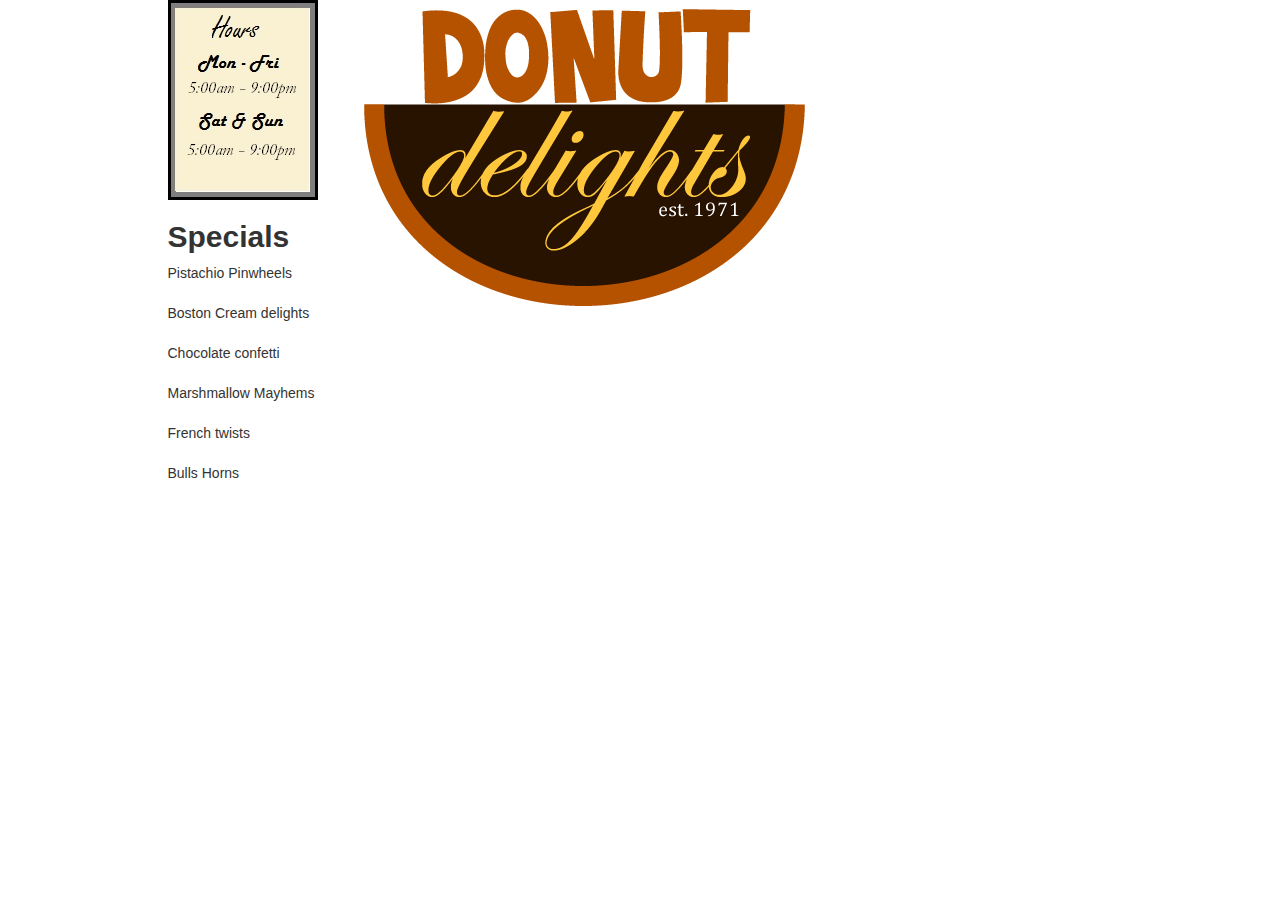
==== Site/Doughnut_Delight_Home.html @ e2f10c51 "work_102715_1343" ====
<!DOCTYPE html>
<html lang="en">

<head>
    <title>Xx_option_1_xX Doughnut Delights Homepage Xx_option_1_xX</title>
	<link href="../css/bootstrap.css" rel="stylesheet">
    <link href="../css/bootstrap.min.css" rel="stylesheet">
</head>
<body>
	<div class="container">
		<div class="row">
			<div class="col-md-2 col-sm-3 col-md-offset-1">
				<div id="hours" class="row">
					<div class="col-md-12 col-sm-12">
						<img src="../images/hours.jpg" alt="hours" class="img">
					</div>
				</div>
				<div id="specials" class="row">
					<div class="col-md-12 col-sm-12">
						<h2><strong>Specials</strong></h2>
						<p>Pistachio Pinwheels<br><br>Boston Cream delights<br><br>Chocolate confetti<br><br>Marshmallow Mayhems<br><br>French twists<br><br>Bulls Horns<br></p>
					</div>
				</div>
				<div id="email_offers" class="row">
					<div class="col-md-12 col-sm-12">
						<!--I want to put in an image that when clicked floats a information input window-->
					</div>
				</div>
			</div>
			<div class="col-md-6 col-sm-6">
				<div id="logo" class="row">
					<div class="col-md-12 col-sm-12">
						<img src="../images/donutDelightsLogo_cropped.png" alt="logo" class="img">
					</div>
				</div>
				<div id="img_display" class="row">
					<div class="col-md-12 col-sm-12">
						
					</div>
				</div>
				<div id="contact_us" class="row">
					<div class="col-md-12 col-sm-12">
						
					</div>
				</div>
			</div>
			<div class="col-md-2 col-sm-3">
				<div id="orders" class="row">
					<div class="col-md-12 col-sm-12">
						
					</div>
				</div>
				<div id="news_events" class="row">
					<div class="col-md-12 col-sm-12">
						
					</div>
				</div>
			</div>
		</div>
	</div>
</body>
</html>
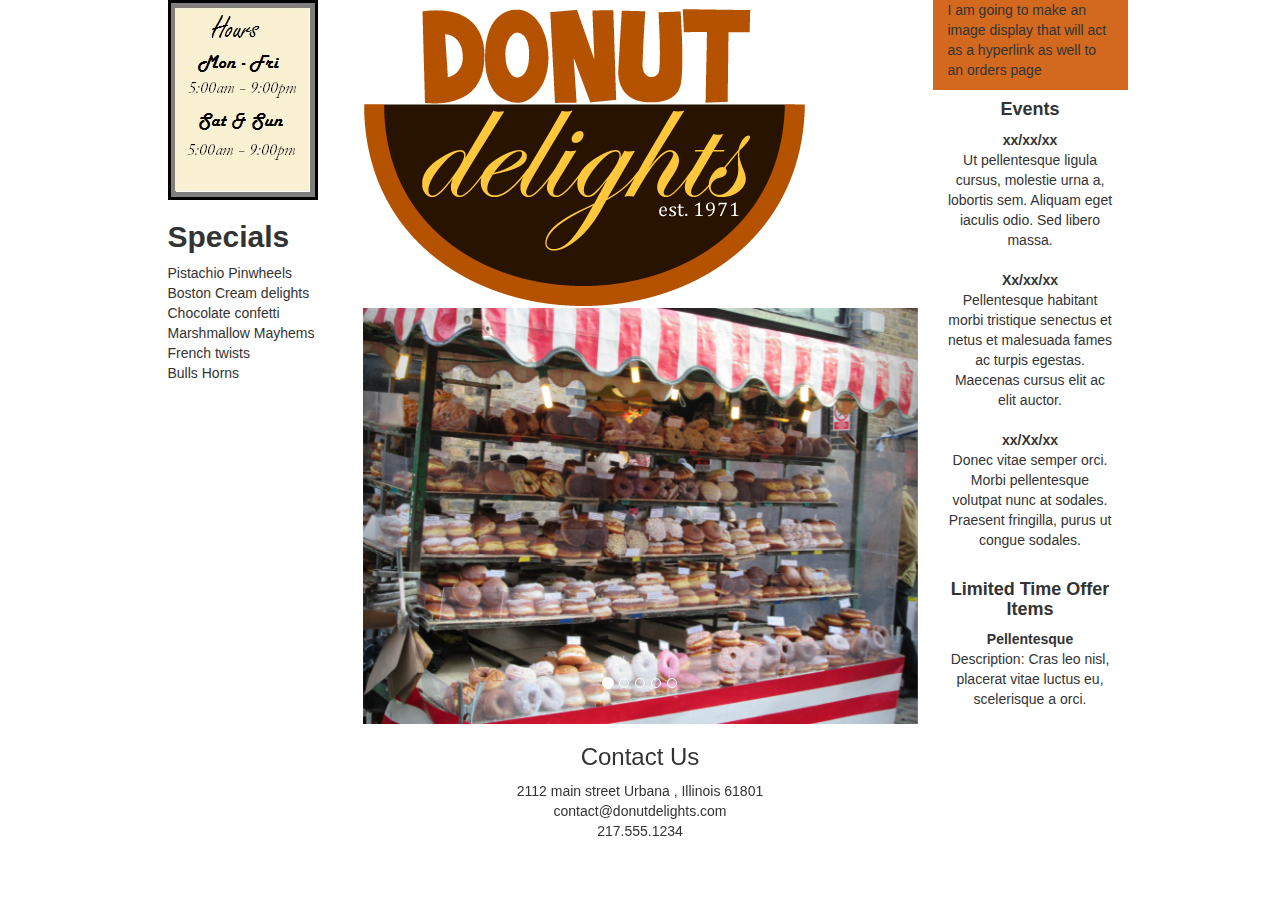
==== commit c86a04f8: "102915_1055" ====
--- a/Site/Doughnut_Delight_Home.html
+++ b/Site/Doughnut_Delight_Home.html
@@ -18,7 +18,7 @@
 				<div id="specials" class="row">
 					<div class="col-md-12 col-sm-12">
 						<h2><strong>Specials</strong></h2>
-						<p>Pistachio Pinwheels<br><br>Boston Cream delights<br><br>Chocolate confetti<br><br>Marshmallow Mayhems<br><br>French twists<br><br>Bulls Horns<br></p>
+						<p>Pistachio Pinwheels<br>Boston Cream delights<br>Chocolate confetti<br>Marshmallow Mayhems<br>French twists<br>Bulls Horns</p>
 					</div>
 				</div>
 				<div id="email_offers" class="row">
@@ -35,28 +35,94 @@
 				</div>
 				<div id="img_display" class="row">
 					<div class="col-md-12 col-sm-12">
-						
+						<div id="myCarousel" class="carousel slide" data-ride="carousel">
+                        <!-- Indicators -->
+                          <ol class="carousel-indicators">
+                            <li data-target="#myCarousel" data-slide-to="0" class="active"></li>
+                            <li data-target="#myCarousel" data-slide-to="1"></li>
+                            <li data-target="#myCarousel" data-slide-to="2"></li>
+                            <li data-target="#myCarousel" data-slide-to="3"></li>
+                            <li data-target="#myCarousel" data-slide-to="4"></li>
+                          </ol>
+                        <!-- Wrapper for slides -->
+                            <div class="carousel-inner" role="listbox">
+                                <div class="item">
+                                    <img src="../images/donutDelightsStoreFront1.1.jpg" alt="Outside of Shop">
+                                </div>
+                                <div class="item">
+                                    <img src="../images/IMG_1117.jpg" alt="Inside">
+                                </div>
+                                <div class="item active">
+                                    <img src="../images/Doughnuts.JPG" alt="Doughnut Display 1">
+                                </div>
+                                <div class="item">
+                                    <img src="../images/donutsInCase.jpg" alt="Doughnut Display 2">
+                                </div>
+                                <div class="item">
+                                    <img src="../images/coffee_and_chokolate (2).JPG" alt="Coffee">
+                                </div>
+                            </div>
+                        <!-- Left and right controls -->
+                            <a class="left carousel-control" href="#myCarousel" role="button" data-slide="prev">
+                                <span class="glyphicon glyphicon-chevron-left" aria-hidden="true"></span>
+                                <span class="sr-only">Previous</span>
+                            </a>
+                            <a class="right carousel-control" href="#myCarousel" role="button" data-slide="next">
+                                <span class="glyphicon glyphicon-chevron-right" aria-hidden="true"></span>
+                                <span class="sr-only">Next</span>
+                            </a>
+                         </div>
 					</div>
 				</div>
-				<div id="contact_us" class="row">
+				<div style="text-align: center" id="contact_us" class="row">
 					<div class="col-md-12 col-sm-12">
-						
+                        <h3>
+                            Contact Us
+                        </h3>
+						<p>
+                            2112 main street Urbana , Illinois 61801<br>
+                            contact@donutdelights.com<br>
+                            217.555.1234
+						</p>
 					</div>
 				</div>
 			</div>
 			<div class="col-md-2 col-sm-3">
 				<div id="orders" class="row">
-					<div class="col-md-12 col-sm-12">
-						
+					<div style="background-color:chocolate" class="col-md-12 col-sm-12">
+                        <p>
+                            I am going to make an image display that will act as a hyperlink as well to an orders page
+                        </p>
 					</div>
 				</div>
-				<div id="news_events" class="row">
+				<div style="text-align:center" id="news_events" class="row">
 					<div class="col-md-12 col-sm-12">
-						
+						<!--I will be making an display for "Upcoming Events/Offers/Specials" plus general news about things going on with creations-->
+                        <h4>
+                            <strong>Events</strong>
+                        </h4>
+                        <p>
+                            <strong>xx/xx/xx</strong><br>
+                            Ut pellentesque ligula cursus, molestie urna a, lobortis sem. Aliquam eget iaculis odio. Sed libero massa.<br><br>
+                            <strong>Xx/xx/xx</strong><br>
+                            Pellentesque habitant morbi tristique senectus et netus et malesuada fames ac turpis egestas. Maecenas cursus elit ac elit auctor.<br><br>
+                            <strong>xx/Xx/xx</strong><br>
+                            Donec vitae semper orci. Morbi pellentesque volutpat nunc at sodales. Praesent fringilla, purus ut congue sodales.<br><br>
+                        </p>
+                        <h4>
+                            <strong>Limited Time Offer Items</strong>
+                        </h4>
+                        <p>
+                            <strong>Pellentesque<br></strong>
+                            Description: Cras leo nisl, placerat vitae luctus eu, scelerisque a orci.<br>
+                        </p>
 					</div>
 				</div>
 			</div>
 		</div>
 	</div>
+
+    <script src="../js/carousel.js"></script>
+
 </body>
 </html>